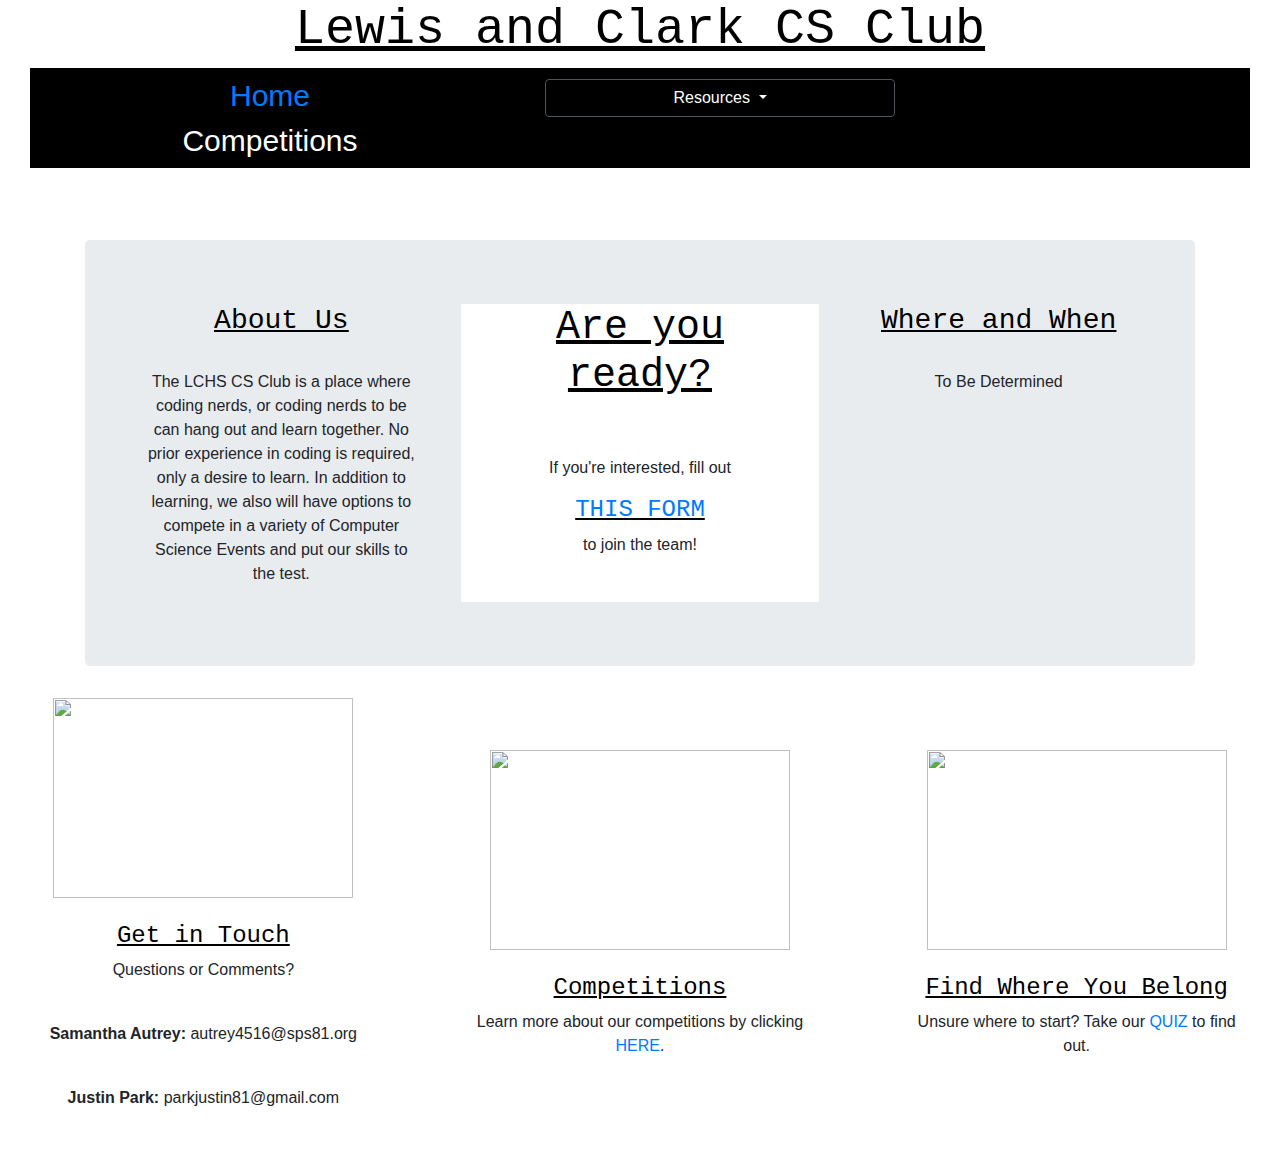
==== index.html @ 84dcc7d1 "page rename" ====
<!doctype html>
<html lang="en">
  <head>
    <script src="https://code.jquery.com/jquery-3.3.1.slim.min.js" integrity="sha384-q8i/X+965DzO0rT7abK41JStQIAqVgRVzpbzo5smXKp4YfRvH+8abtTE1Pi6jizo" crossorigin="anonymous"></script>
    <script src="https://cdn.jsdelivr.net/npm/popper.js@1.14.7/dist/umd/popper.min.js" integrity="sha384-UO2eT0CpHqdSJQ6hJty5KVphtPhzWj9WO1clHTMGa3JDZwrnQq4sF86dIHNDz0W1" crossorigin="anonymous"></script>
    <script src="https://cdn.jsdelivr.net/npm/bootstrap@4.3.1/dist/js/bootstrap.min.js" integrity="sha384-JjSmVgyd0p3pXB1rRibZUAYoIIy6OrQ6VrjIEaFf/nJGzIxFDsf4x0xIM+B07jRM" crossorigin="anonymous"></script>
    <!-- Required meta tags -->
    <meta charset="utf-8">
    <meta name="viewport" content="width=device-width, initial-scale=1, shrink-to-fit=no">

    <!-- Bootstrap CSS -->
    <link rel="stylesheet" href="https://cdn.jsdelivr.net/npm/bootstrap@4.3.1/dist/css/bootstrap.min.css" integrity="sha384-ggOyR0iXCbMQv3Xipma34MD+dH/1fQ784/j6cY/iJTQUOhcWr7x9JvoRxT2MZw1T" crossorigin="anonymous">

    <title>Home</title>
    <link rel = "stylesheet" type = "text/css" href = "style.css">
  </head>
  <body>
    <h1 id = "main-title">Lewis and Clark CS Club</h1>
  <nav class = "nav navbar-nav justify-content-center">
    <div class = "container-fluid">
    <ul class = "nav nav-tabs">
      <li id ="navigation" class = "active nav-item navLink"><a href = "index.html">Home</a></li>
      <div class="dropdown show">
        <a id="navigation" class="btn btn-secondary dropdown-toggle" href="#" type ="button" id="dropdownMenuButton" data-toggle ="dropdown" aria-haspopup="true" aria-expanded="false">
          Resources
        </a>
        <div id="navigation" class= "dropdown-menu navLink " aria-labelledby="dropdownMenuLink">
        <a class="dropdown-item" href="resources.html">Code Resources</a>
        <a class="dropdown-item" href="placementQuiz.html">Placement Quiz</a>
        <a class="dropdown-item" href="basics.html">Program Basics</a>
        </div>
      </div>
     <!--<li id ="navigation" class="nav-item dropdown">
        <a class="nav-link dropdown-toggle" data--toggle="dropdown" href="#" role="button">Resources</a>
        <ul class="dropdown-menu">
          <li><a class="dropdown-item" href="resources.html">Coding Resources</a></li>
          <li><a class="dropdown-item" href="placementQuiz.html">Placement Quiz</a></li>
          <li><a class = "dropdown-item" href = "basics.html">Basics</a></li>
        </ul>
      </li>-->
      <li id = "navigation"><a class = "nav-item navLink" href = "competitions.html">Competitions</a></li>
    </ul>
    </div>
  </nav>
  
  <br>
  <br>
    <br>
    <div class = "container">
      <div class = "jumbotron">
       <div class ="row">
        <div class ="col-lg-4">
        <h3><u>About Us</u></h3>
        <br>
        <p>The LCHS CS Club is a place where coding nerds, or coding nerds to be can hang out and learn together. No prior experience in coding is required, only a desire to learn. In addition to learning, 
      we also will have options to compete in a variety of Computer Science Events and put our skills to the test. 
         </p>
        </div>
        <div class ="col-lg-4 middle">
        <h1><u>Are you ready?</u></h1>
        <br>
        <br>
        <p>If you're interested, fill out </p>
        <h4><a href="https://docs.google.com/forms/d/e/1FAIpQLSdkzUMcUHCgsVgRXC5garTF-BEEW0MagjnW816T2bJNWaLLRw/viewform?usp=sf_link">THIS FORM</a></h4>
        <p>to join the team!</p>
        </div>
        <div class = "col-lg-4">
          <h3><u>Where and When</u></h3>
          <br>
          <p>To Be Determined</p>
        </div>
      </div>
    </div>
  </div>
  <div class="row">
    <div class="col-lg-4 bottomRow">
        <img class="homeImage"src="https://cdn.pixabay.com/photo/2014/04/05/09/30/tablet-314153_1280.png">
        <br>
        <br>
        <h4>Get in Touch</h4>
        <p>Questions or Comments?</p>
        <br>
        <p><b>Samantha Autrey:</b> autrey4516@sps81.org</p>
        <br>
        <p><b>Justin Park:</b> parkjustin81@gmail.com</p>
    </div>
    <div class="col-lg-4 bottomRow">
      <img class="homeImage" src="http://www.usaco.org/current/images/usaco_logo.png">
      <br>
      <br>
      <h4>Competitions</h4>
      <p>Learn more about our competitions by clicking <a href="competitions.html">HERE</a>.</p>
    </div>
    <div class="col-lg-4 bottomRow">
      <img class="homeImage" src="https://cdn.pixabay.com/photo/2016/09/08/04/12/programmer-1653351_1280.png">
      <br>
      <br>
      <h4>Find Where You Belong</h4>
      <p>Unsure where to start? Take our <a href="placementQuiz.html">QUIZ</a> to find out.</p>
    </div>
  </div>
  <br>
  <br>

  </body>
</html>
---- style.css ----
body{
	background-color:white;
}
p{
	margin-left:30px;
	margin-right:30px;
	font-family:'Trebuchet MS', 'Lucida Sans Unicode', 'Lucida Grande', 'Lucida Sans', Arial, sans-serif;	
	text-align:center;
}
nav{
	margin-left: 30px;
	margin-right:30px;
    background-color:black;
    font-size:30px;
	height:100px;
	text-align:center;
}
#navigation{
    width:350px;
	margin-left:50px;
	margin-right:50px;
    text-align:center;
	background-color:black;
	font-family: 'Trebuchet MS', 'Lucida Sans Unicode', 'Lucida Grande', 'Lucida Sans', Arial, sans-serif;

}


.navLink{
	color:white;
}
/* Causing NAV to break

.dropdown {
	float: left;
	overflow: hidde;
  }
  */
  .dropdown-item{
	background-color: white;
  }
.nav-link-dropdown-toggle{
	color:black;
}

  .dropdown .dropbtn {
	font-size: 16px;  
	border: none;
	outline: none;
	color: white;
	padding: 14px 16px;
	background-color: inherit;
	font-family: inherit;
	margin: 0;
  }
  
  .navbar a:hover, .dropdown:hover .dropbtn {
	background-color: red;
  }
  
  .dropdown-content {
	display: none;
	position: absolute;
	background-color: #000000;
	min-width: 160px;
	box-shadow: 0px 8px 16px 0px rgba(0,0,0,0.2);
	z-index: 1;
  }
  
  .dropdown-content a {
	float: none;
	color: black;
	padding: 12px 16px;
	text-decoration: none;
	display: block;;
  }
  
.dropdown-content a:hover {
	background-color: #ddd;
}
  

#main-title{
	font-family: 'Courier New', Courier, monospace;
	color:black;
	font-size:50px;
	text-align:center;
}
h3,h1,h4,h6,h2{
	text-align:center;
	font-family: 'Courier New', Courier, monospace;
	color: black;
	text-decoration: underline;
}
.topOfPage{
	text-decoration:none;
	margin-left: 50px;
	margin-right:50px;
}
.middle{
	background-color:white;
	border-color:black;
	border-width:5px;
}
.bottomRow{
	border-color: black;
	border-width: 2px;
	align-content:center;
	text-align:center;
}
div.bottomRow:hover{
     border-color:gray;
}
.homeImage{
	width: 300px;
	height:200px;
	float:center !important;
}
.resourceImage{
	display: block;
	margin-left: auto;
	margin-right: auto;
	width: 300px;
	height: 200px;
}
.resourceImage:hover{
	box-shadow: 0 0 4px 2px rgba(83, 83, 83, 0.5);
}
.basicsImage{
	width: 300px;
	height: 200px;
	margin-left: auto;
	margin-right: auto;
	display: block;
}
.Quiz{
	text-align:center;
}
.QuizTitle{
	text-align:center;
	font-family:'Courier New', Courier, monospace;
	text-decoration:underline;
}
.QuizResult{
	text-align:center;
	color:teal;
}
.nav-tabs{
	border-width:0px;
}
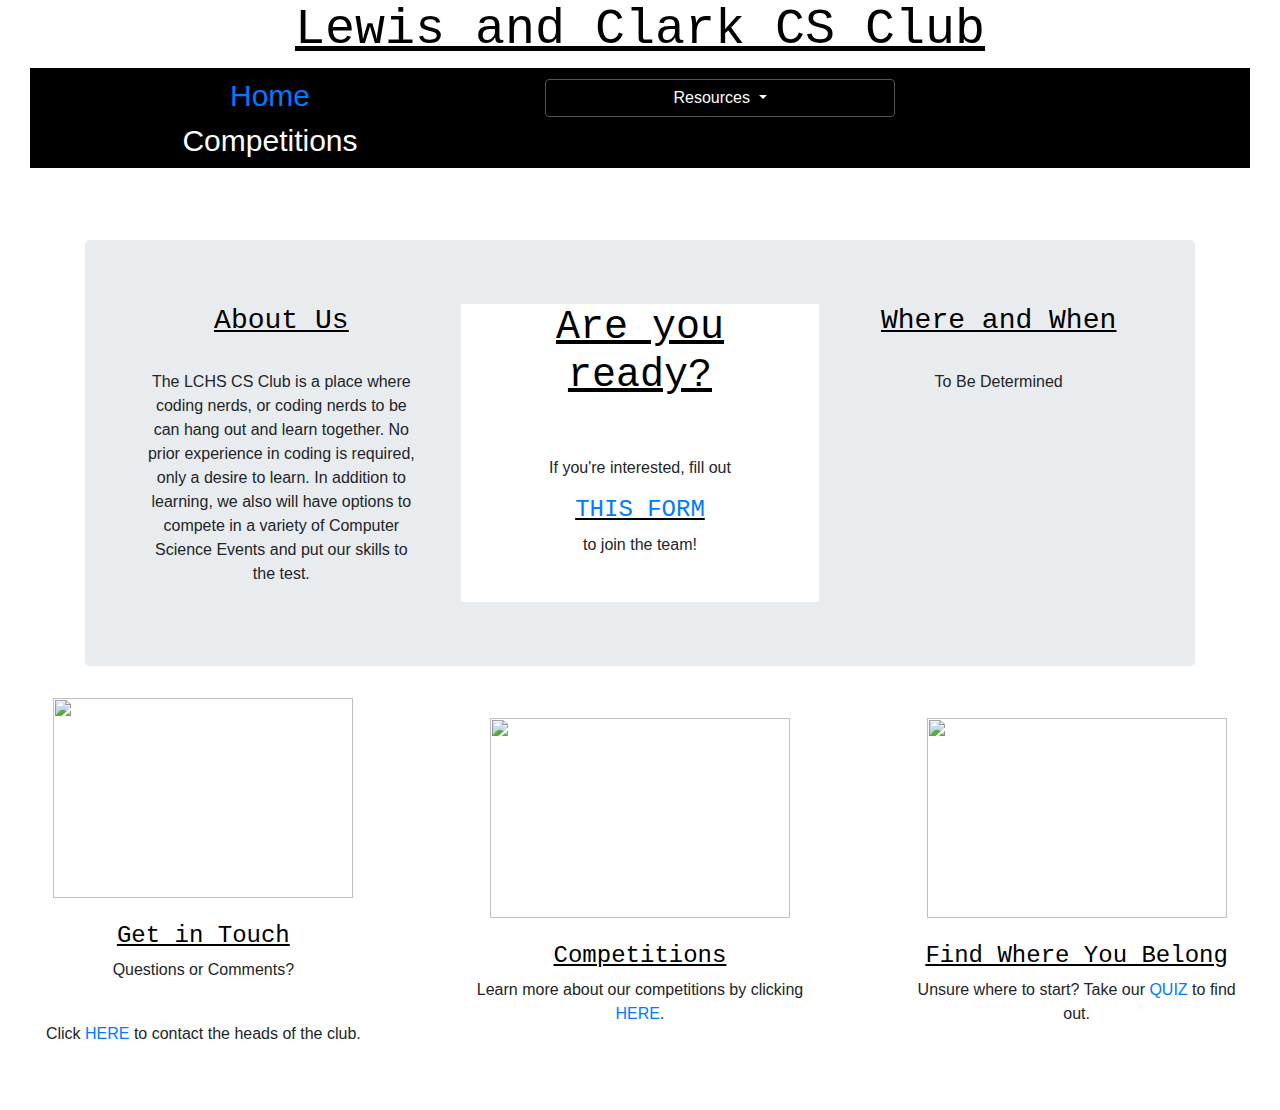
==== commit f95fdbc9: "Fixed contact info to stop email spam" ====
--- a/index.html
+++ b/index.html
@@ -81,9 +81,7 @@
         <h4>Get in Touch</h4>
         <p>Questions or Comments?</p>
         <br>
-        <p><b>Samantha Autrey:</b> autrey4516@sps81.org</p>
-        <br>
-        <p><b>Justin Park:</b> parkjustin81@gmail.com</p>
+        <p>Click <a href="https://docs.google.com/document/d/1ueB3_bDXvqH-sPU9lmb9_C8zi89RWCGaFTazZMGofOI/edit?usp=sharing">HERE</a> to contact the heads of the club.</p>
     </div>
     <div class="col-lg-4 bottomRow">
       <img class="homeImage" src="http://www.usaco.org/current/images/usaco_logo.png">
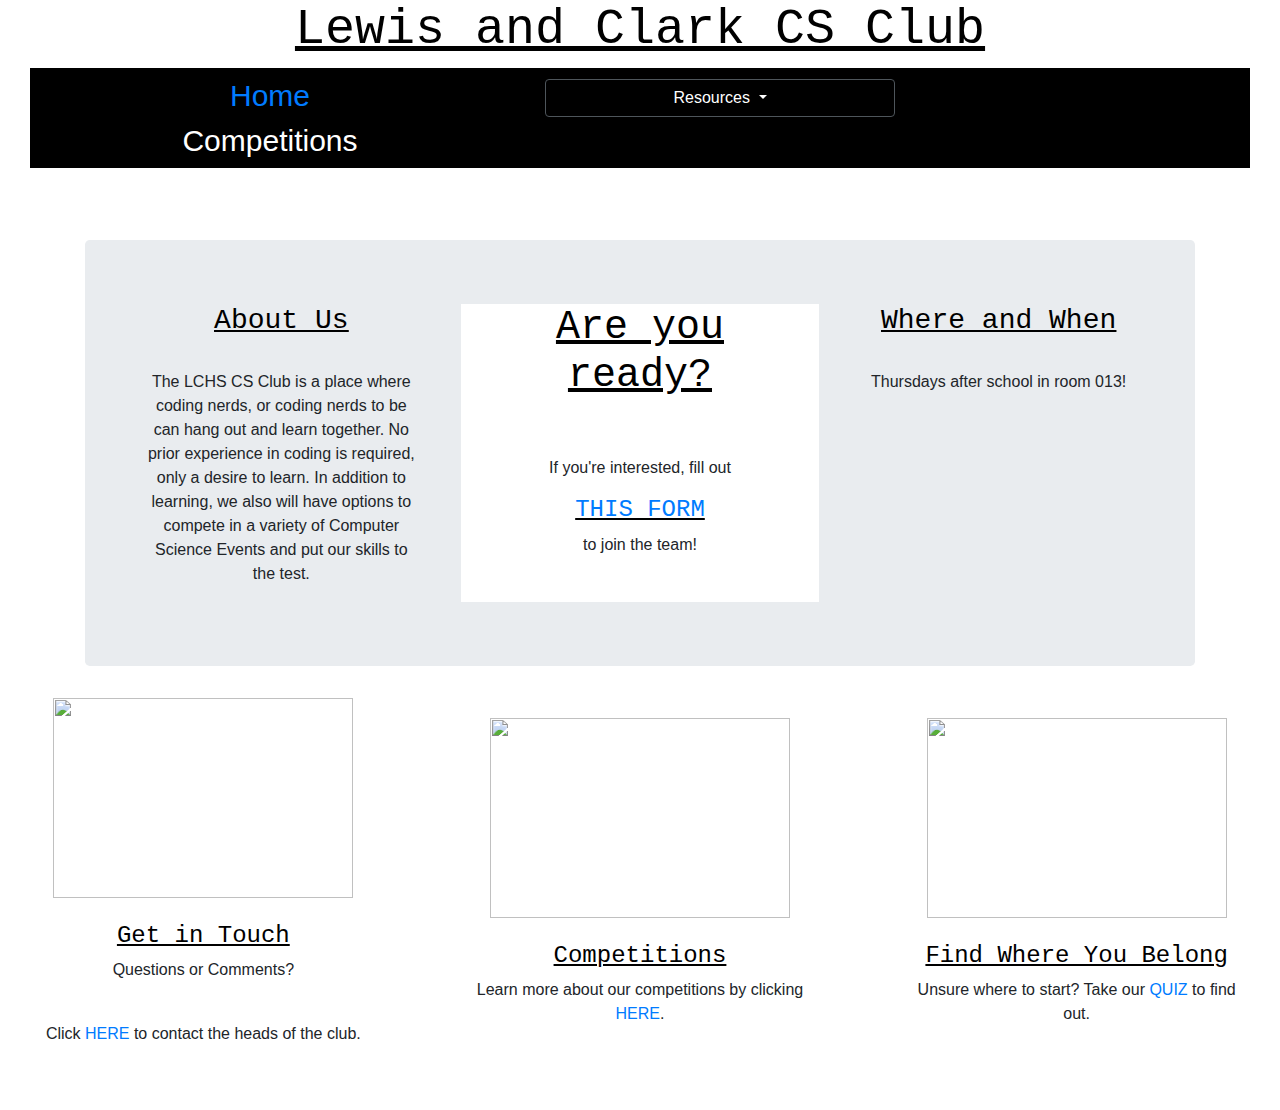
==== commit 3f7eac61: "Stuff" ====
--- a/index.html
+++ b/index.html
@@ -68,7 +68,7 @@
         <div class = "col-lg-4">
           <h3><u>Where and When</u></h3>
           <br>
-          <p>To Be Determined</p>
+          <p>Thursdays after school in room 013!</p>
         </div>
       </div>
     </div>
